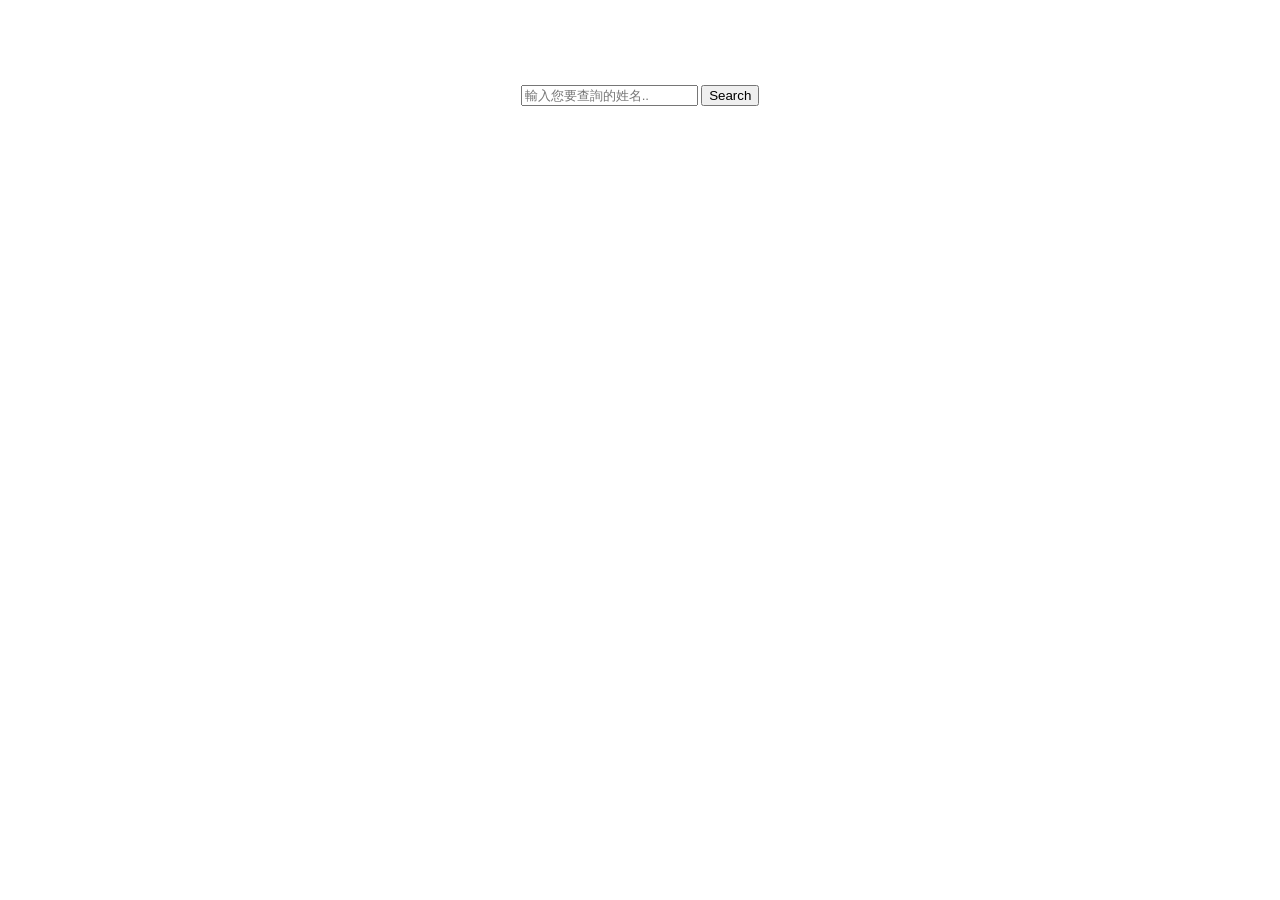
==== index.html @ 92bef231 "Create index.html" ====
<!doctype html>
<html lang="en">
<head>
    <div style="text-align:center;margin:30px 0; font:normal 14px/24px 'MicroSoft YaHei';color:#ffffff">
        <a href="" title="https://www.dropbox.com/s/euslm84wiy3lhnn/%E8%81%AF%E6%AD%A3%E6%90%9C%E5%B0%8B.png?dl=0"></a>

        <meta charset="UTF-8">
        <titl>聯正債務搜尋系統</titl>
        </title>

        <!--图标库-->
        <link rel='stylesheet' href='css/all.css'>

        <!--主要样式-->
        <link rel="stylesheet" href="css/style.css">
        <?php print("$output");?>
<body>

    <div class="container">


            <div style="text-align:center;margin:30px 0; font:normal 14px/24px 'MicroSoft YaHei';color:#ffffff">
                <div class="input-group">
                            <form action="search.php" method="get">
                            <label for="search"><i class="search"></i></label>
                    <input type="text" name="search" placeholder="輸入您要查詢的姓名.." autocomplete="off">
                    <input type="submit" value="Search">
                </div>
               
                <div class="suggestion-list hidden">
                </div>
        </form>


        <script src="js/index.js"></script>

        <div style="text-align:center;margin:30px 0; font:normal 14px/24px 'MicroSoft YaHei';color:#ffffff">
            <p>Lianjheng</p>
        </div>


</body>

</html>
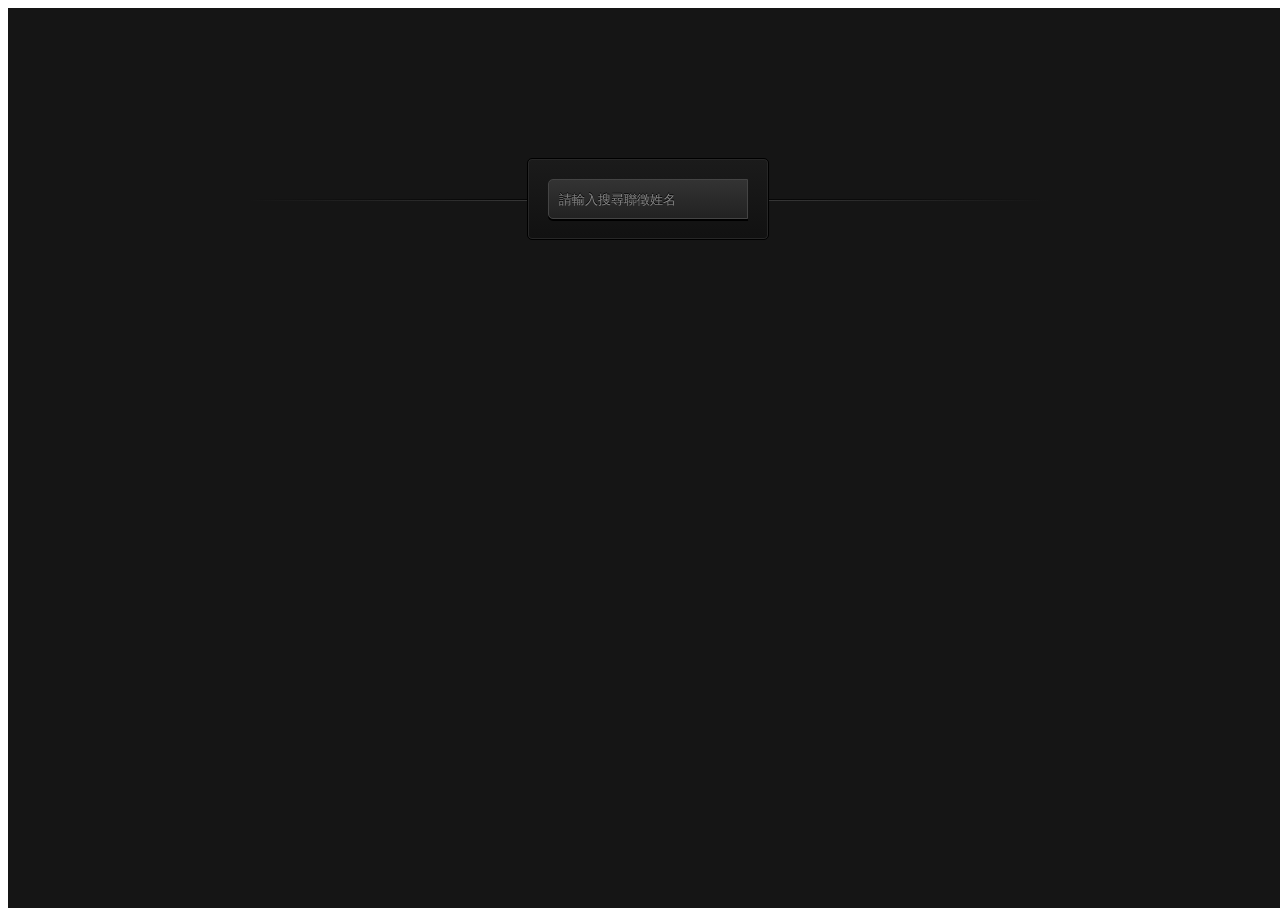
==== commit 56638fd8: "Add files via upload" ====
--- a/index.html
+++ b/index.html
@@ -1,44 +1,267 @@
-<!doctype html>
-<html lang="en">
-<head>
-    <div style="text-align:center;margin:30px 0; font:normal 14px/24px 'MicroSoft YaHei';color:#ffffff">
-        <a href="" title="https://www.dropbox.com/s/euslm84wiy3lhnn/%E8%81%AF%E6%AD%A3%E6%90%9C%E5%B0%8B.png?dl=0"></a>
-
-        <meta charset="UTF-8">
-        <titl>聯正債務搜尋系統</titl>
-        </title>
-
-        <!--图标库-->
-        <link rel='stylesheet' href='css/all.css'>
-
-        <!--主要样式-->
-        <link rel="stylesheet" href="css/style.css">
-        <?php print("$output");?>
-<body>
-
-    <div class="container">
-
-
-            <div style="text-align:center;margin:30px 0; font:normal 14px/24px 'MicroSoft YaHei';color:#ffffff">
-                <div class="input-group">
-                            <form action="search.php" method="get">
-                            <label for="search"><i class="search"></i></label>
-                    <input type="text" name="search" placeholder="輸入您要查詢的姓名.." autocomplete="off">
-                    <input type="submit" value="Search">
-                </div>
-               
-                <div class="suggestion-list hidden">
-                </div>
-        </form>
-
-
-        <script src="js/index.js"></script>
-
-        <div style="text-align:center;margin:30px 0; font:normal 14px/24px 'MicroSoft YaHei';color:#ffffff">
-            <p>Lianjheng</p>
-        </div>
-
-
-</body>
-
-</html>
+<?php
+	$db=new mysqli('lianggheng.nctu.me/phpmyadmin/sql.php','root','root','website');
+	?>
+
+<!DOCTYPE html>
+<html lang="en">
+    <head>
+        <meta charset="UTF-8">
+        <title>lianggheng</title>
+        <style>
+        @import url(http://fonts.googleapis.com/css?family=Cabin:700);
+
+.webdesigntuts-workshop {
+background: #151515;
+height: 100%;
+position: absolute;
+text-align: center;
+width: 100%;
+}
+
+.webdesigntuts-workshop:before,
+.webdesigntuts-workshop:after {
+content: '';
+display: block;
+height: 1px;
+left: 50%;
+margin: 0 0 0 -400px;
+position: absolute;
+width: 800px;
+}
+
+.webdesigntuts-workshop:before {
+background: #444;
+background: -webkit-linear-gradient(left, #151515, #444, #151515);
+background: -moz-linear-gradient(left, #151515, #444, #151515);
+background: -o-linear-gradient(left, #151515, #444, #151515);
+background: -ms-linear-gradient(left, #151515, #444, #151515);
+background: linear-gradient(left, #151515, #444, #151515);
+top: 192px;
+}
+
+.webdesigntuts-workshop:after {
+background: #000;
+background: -webkit-linear-gradient(left, #151515, #000, #151515);
+background: -moz-linear-gradient(left, #151515, #000, #151515);
+background: -o-linear-gradient(left, #151515, #000, #151515);
+background: -ms-linear-gradient(left, #151515, #000, #151515);
+background: linear-gradient(left, #151515, #000, #151515);
+top: 191px;
+}
+
+.webdesigntuts-workshop form {
+background: #111;
+background: -webkit-linear-gradient(#1b1b1b, #111);
+background: -moz-linear-gradient(#1b1b1b, #111);
+background: -o-linear-gradient(#1b1b1b, #111);
+background: -ms-linear-gradient(#1b1b1b, #111);
+background: linear-gradient(#1b1b1b, #111);
+border: 1px solid #000;
+border-radius: 5px;
+box-shadow: inset 0 0 0 1px #272727;
+display: inline-block;
+font-size: 0px;
+margin: 150px auto 0;
+padding: 20px;
+position: relative;
+z-index: 1;
+}
+
+.webdesigntuts-workshop input {
+background: #222;
+background: -webkit-linear-gradient(#333, #222);
+background: -moz-linear-gradient(#333, #222);
+background: -o-linear-gradient(#333, #222);
+background: -ms-linear-gradient(#333, #222);
+background: linear-gradient(#333, #222);
+border: 1px solid #444;
+border-radius: 5px 0 0 5px;
+box-shadow: 0 2px 0 #000;
+color: #888;
+display: block;
+float: left;
+font-family: 'Cabin', helvetica, arial, sans-serif;
+font-size: 13px;
+font-weight: 400;
+height: 40px;
+margin: 0;
+padding: 0 10px;
+text-shadow: 0 -1px 0 #000;
+width: 200px;
+}
+
+.ie .webdesigntuts-workshop input {
+line-height: 40px;
+}
+
+.webdesigntuts-workshop input::-webkit-input-placeholder {
+color: #888;
+}
+
+.webdesigntuts-workshop input:-moz-placeholder {
+color: #888;
+}
+
+.webdesigntuts-workshop input:focus {
+-webkit-animation: glow 800ms ease-out infinite alternate;
+-moz-animation: glow 800ms ease-out infinite alternate;
+-o-animation: glow 800ms ease-out infinite alternate;
+-ms-animation: glow 800ms ease-out infinite alternate;
+animation: glow 800ms ease-out infinite alternate;
+background: #222922;
+background: -webkit-linear-gradient(#333933, #222922);
+background: -moz-linear-gradient(#333933, #222922);
+background: -o-linear-gradient(#333933, #222922);
+background: -ms-linear-gradient(#333933, #222922);
+background: linear-gradient(#333933, #222922);
+border-color: #393;
+box-shadow: 0 0 5px rgba(0,255,0,.2), inset 0 0 5px rgba(0,255,0,.1), 0 2px 0 #000;
+color: #efe;
+outline: none;
+}
+
+.webdesigntuts-workshop input:focus::-webkit-input-placeholder {
+color: #efe;
+}
+
+.webdesigntuts-workshop input:focus:-moz-placeholder {
+color: #efe;
+}
+
+.webdesigntuts-workshop button {
+background: #222;
+background: -webkit-linear-gradient(#333, #222);
+background: -moz-linear-gradient(#333, #222);
+background: -o-linear-gradient(#333, #222);
+background: -ms-linear-gradient(#333, #222);
+background: linear-gradient(#333, #222);
+-webkit-box-sizing: content-box;
+-moz-box-sizing: content-box;
+-o-box-sizing: content-box;
+-ms-box-sizing: content-box;
+box-sizing: content-box;
+border: 1px solid #444;
+border-left-color: #000;
+border-radius: 0 5px 5px 0;
+box-shadow: 0 2px 0 #000;
+color: #fff;
+display: block;
+float: left;
+font-family: 'Cabin', helvetica, arial, sans-serif;
+font-size: 13px;
+font-weight: 400;
+height: 40px;
+line-height: 40px;
+margin: 0;
+padding: 0;
+position: relative;
+text-shadow: 0 -1px 0 #000;
+width: 80px;
+}
+
+.webdesigntuts-workshop button:hover,
+.webdesigntuts-workshop button:focus {
+background: #292929;
+background: -webkit-linear-gradient(#393939, #292929);
+background: -moz-linear-gradient(#393939, #292929);
+background: -o-linear-gradient(#393939, #292929);
+background: -ms-linear-gradient(#393939, #292929);
+background: linear-gradient(#393939, #292929);
+color: #5f5;
+outline: none;
+}
+
+.webdesigntuts-workshop button:active {
+background: #292929;
+background: -webkit-linear-gradient(#393939, #292929);
+background: -moz-linear-gradient(#393939, #292929);
+background: -o-linear-gradient(#393939, #292929);
+background: -ms-linear-gradient(#393939, #292929);
+background: linear-gradient(#393939, #292929);
+box-shadow: 0 1px 0 #000, inset 1px 0 1px #222;
+top: 1px;
+}
+
+@-webkit-keyframes glow {
+0% {
+border-color: #393;
+box-shadow: 0 0 5px rgba(0,255,0,.2), inset 0 0 5px rgba(0,255,0,.1), 0 2px 0 #000;
+}
+100% {
+border-color: #6f6;
+box-shadow: 0 0 20px rgba(0,255,0,.6), inset 0 0 10px rgba(0,255,0,.4), 0 2px 0 #000;
+}
+}
+
+@-moz-keyframes glow {
+0% {
+border-color: #393;
+box-shadow: 0 0 5px rgba(0,255,0,.2), inset 0 0 5px rgba(0,255,0,.1), 0 2px 0 #000;
+}
+100% {
+border-color: #6f6;
+box-shadow: 0 0 20px rgba(0,255,0,.6), inset 0 0 10px rgba(0,255,0,.4), 0 2px 0 #000;
+}
+}
+
+@-o-keyframes glow {
+0% {
+border-color: #393;
+box-shadow: 0 0 5px rgba(0,255,0,.2), inset 0 0 5px rgba(0,255,0,.1), 0 2px 0 #000;
+}
+100% {
+border-color: #6f6;
+box-shadow: 0 0 20px rgba(0,255,0,.6), inset 0 0 10px rgba(0,255,0,.4), 0 2px 0 #000;
+}
+}
+
+@-ms-keyframes glow {
+0% {
+border-color: #393;
+box-shadow: 0 0 5px rgba(0,255,0,.2), inset 0 0 5px rgba(0,255,0,.1), 0 2px 0 #000;
+}
+100% {
+border-color: #6f6;
+box-shadow: 0 0 20px rgba(0,255,0,.6), inset 0 0 10px rgba(0,255,0,.4), 0 2px 0 #000;
+}
+}
+
+@keyframes glow {
+0% {
+border-color: #393;
+box-shadow: 0 0 5px rgba(0,255,0,.2), inset 0 0 5px rgba(0,255,0,.1), 0 2px 0 #000;
+}
+100% {
+border-color: #6f6;
+box-shadow: 0 0 20px rgba(0,255,0,.6), inset 0 0 10px rgba(0,255,0,.4), 0 2px 0 #000;
+}
+}
+  <!DOCTYPE html>
+<html lang="en">
+<head>
+  <meta charset="UTF-8">
+  <meta name="viewport" content="width=device-width, initial-scale=1.0">
+  <title>My HTML Page</title>
+  <link rel="stylesheet" type="text/css" title="Cool stylesheet" href="style.css">
+</head>
+<body>
+  <div id="root"></div>
+  <script src="main.js" type="text/javascript"></script>
+</body>
+</html>              outline: 0;
+                box-shadow: 0 1px 4px rgba(0, 0, 0, 0.5) inset;
+            }
+            /*firefox下按钮去除焦点线*/
+            #formWrapper::-moz-focus-inner {
+                border: 0;
+            }
+        </style>
+    </head>
+    <body>
+        <section class="webdesigntuts-workshop">
+          <form action="test.php"" method="get">
+              <input type="search" placeholder="請輸入搜尋聯徵姓名">
+
+        </form>
+    </body>
+</html>
--- a/style.css
+++ b/style.css
@@ -0,0 +1,117 @@
+* {
+  margin: 0;
+  padding: 0;
+  box-sizing: border-box;
+  font-family: 'Nunito', sans-serif;
+}
+
+body {
+  background-color: #110e17;
+}
+
+.container {
+  max-width: 600px;
+  margin: 0 auto;
+  padding: 60px 15px;
+}
+
+form {
+  max-width: 80%;
+  margin: 0 auto;
+  position: relative;
+}
+
+.input-group {
+  position: relative;
+}
+
+label {
+  position: absolute;
+  right: 2%;
+  top: 50%;
+  transform: translatey(-50%);
+  color: rgba(0, 0, 0, 0.08);
+  transition: all 0.2s ease;
+}
+
+input {
+  width: 100%;
+  padding: 8px 30px 8px 12px;
+  border: 2px solid rgba(0, 0, 0, 0.08);
+  outline: none;
+  font-size: 16px;
+  box-shadow: 0px 2px 5px rgba(0, 0, 0, 0.06);
+  color: #F27121;
+  font-weight: bold;
+  letter-spacing: 1px;
+  border-radius: 1px;
+  transition: all 0.2s ease;
+}
+
+input:focus {
+  border-color: #F27121;
+}
+
+input:focus + label {
+  transform: scale(1.05) translatey(-50%);
+  color: #F27121;
+}
+
+#apps {
+  margin-top: 42px;
+}
+
+.app {
+  display: inline-block;
+  width: 20%;
+  margin: 0 2.2% 24px;
+  padding: 12px 6px;
+  text-align: center;
+  border: 1px solid rgba(255, 255, 255, 0.1);
+  border-radius: 3px;
+  transition: all 0.2s ease;
+}
+
+.app:hover {
+  border-color: rgba(255, 255, 255, 0.5);
+}
+
+.app i {
+  font-size: 2.4em;
+  color: #fff;
+}
+
+.app p {
+  color: rgba(255, 255, 255, 0.5);
+  font-size: 14px;
+  margin-top: 6px;
+  transition: 0.2s all ease;
+}
+
+.app:hover p {
+  color: rgba(255, 255, 255, 0.8);
+}
+
+.suggestion-list {
+  background-color: #fff;
+  padding: 18px 24px 6px 12px;
+  border-radius: 0 0 6px 6px;
+  position: absolute;
+  width: 100%;
+  margin-top: 0px;
+  border: 2px solid #F27121;
+  border-top: none;
+}
+
+.suggestion-list.hidden {
+  display: none;
+}
+
+.suggestion-list p {
+  margin-bottom: 12px;
+}
+
+.suggestion-list i {
+  margin-right: 12px;
+  color: #F27121;
+}
